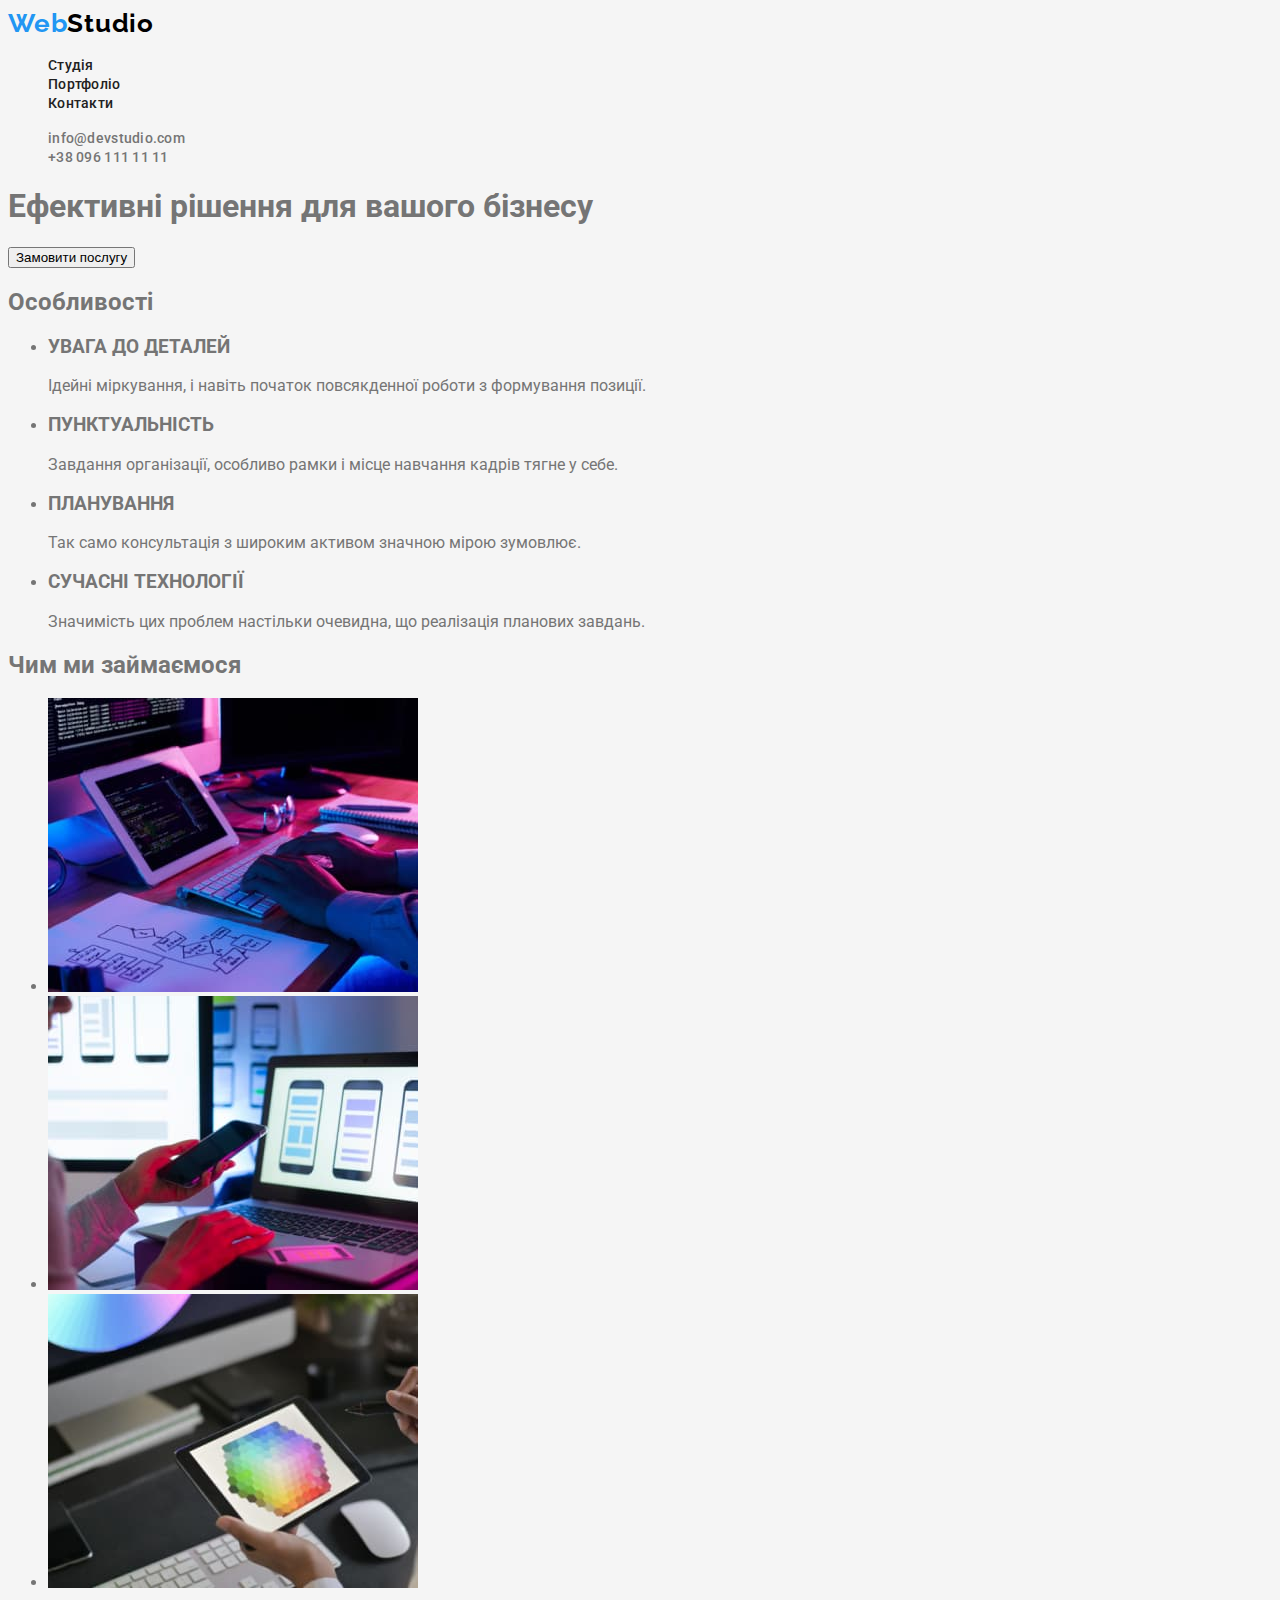
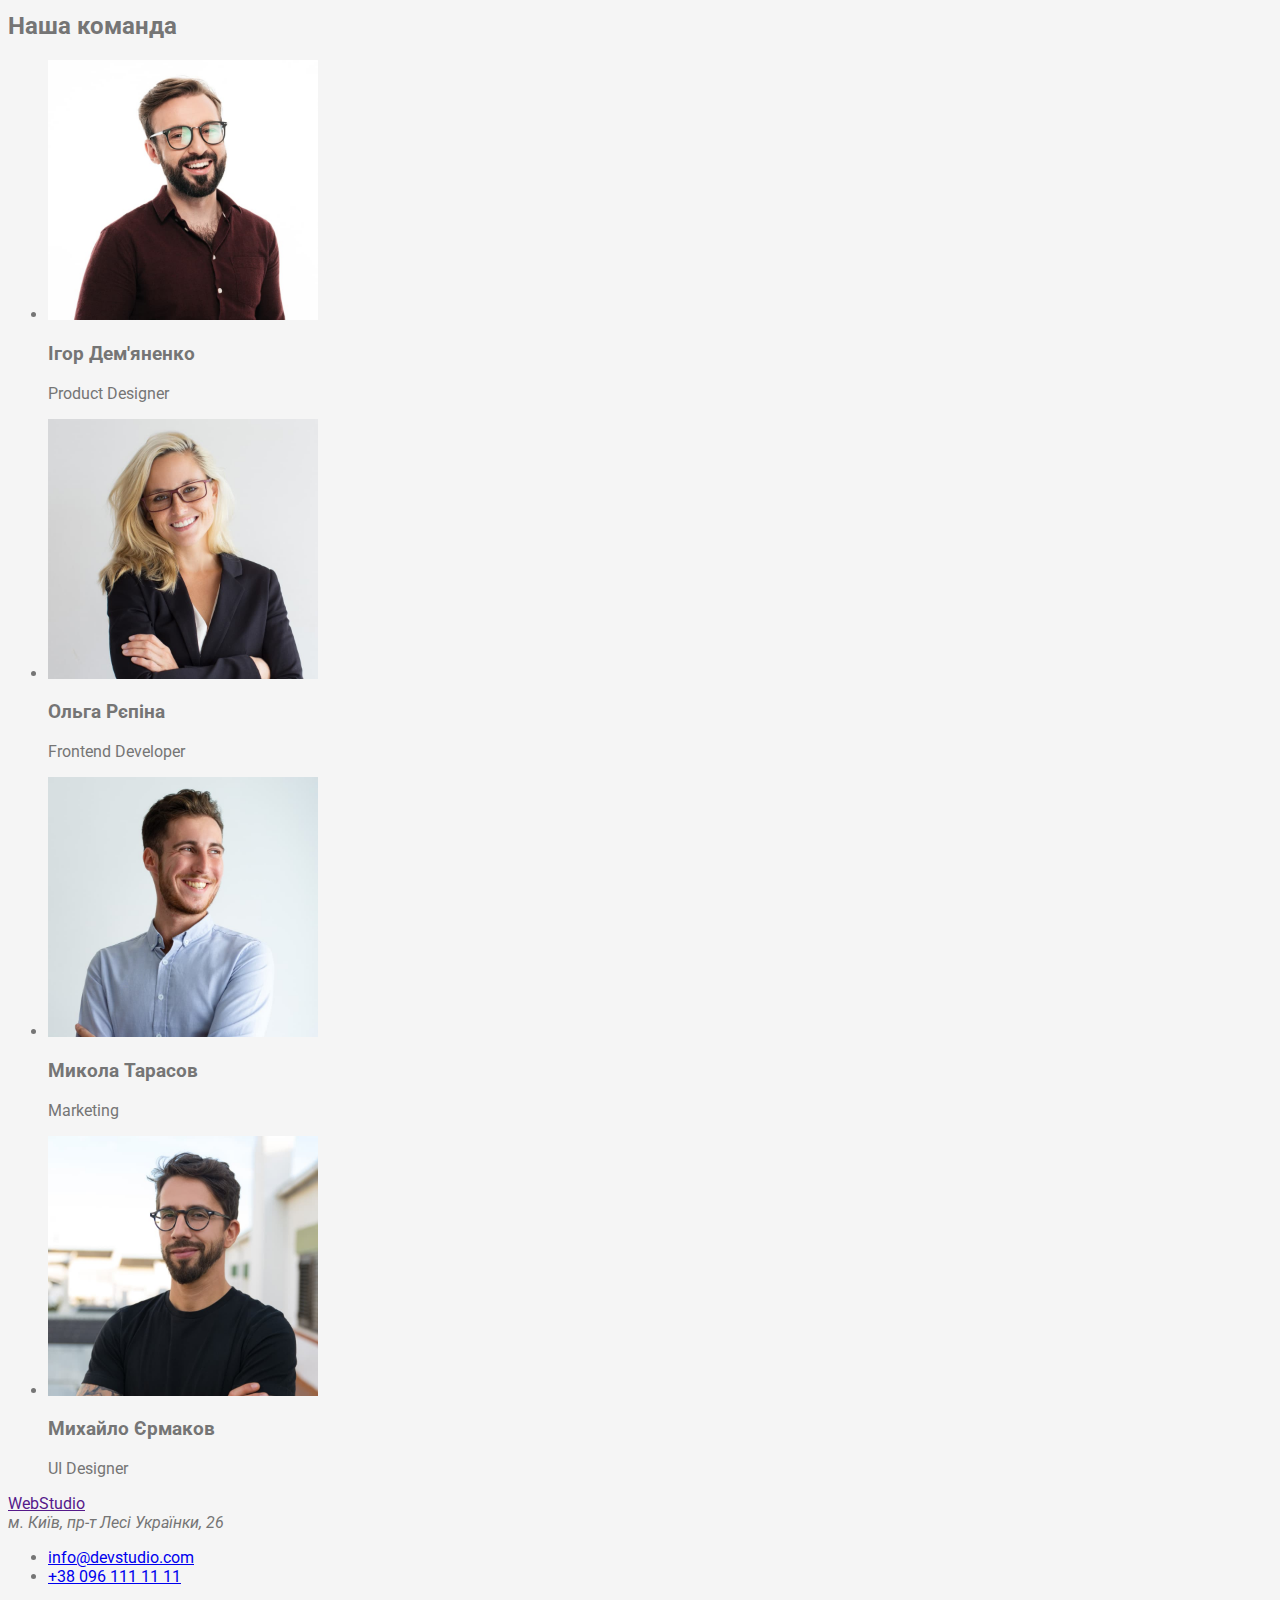
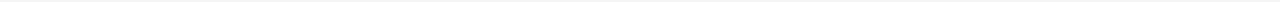
==== index.html @ a469439d "Design of the head" ====
<!DOCTYPE html>
<html lang="uk">
<head>
    <meta charset="UTF-8">
    <meta http-equiv="X-UA-Compatible" content="IE=edge">
    <meta name="viewport" content="width=device-width, initial-scale=1.0">
    <title>Document</title>
    <link rel="preconnect" href="https://fonts.googleapis.com">
    <link rel="preconnect" href="https://fonts.gstatic.com" crossorigin>
    <link href="https://fonts.googleapis.com/css2?family=Raleway:wght@700&family=Roboto:wght@400;500;700;900&display=swap" rel="stylesheet">
    <link rel="stylesheet" href="./css/styles.css">
    
</head>
<body>
    <!--Шапка сайту-->
    <header class="header">
        <nav>
            <a href="/" class="header-logo">
                <span class="header-logo-part">Web</span>Studio
            </a>
            <ul class="header-list list">
                <li class="header-item"><a href="" class="header-link link">Студія</a></li>
                <li class="header-item"><a href="" class="header-link link">Портфоліо</a></li>
                <li class="header-item"><a href="" class="header-link link">Контакти</a></li>
            </ul>
        </nav>
            <ul class="header-contacts list">
                <li>
                    <a href="mailto:info@devstudio.com" class="header-mail link">info@devstudio.com</a>
                </li>
                <li>
                    <a href="tel:+380961111111" class="header-tel link">+38 096 111 11 11</a>
                </li>
            </ul>
    </header>
    <main> 
    <!--Герой-->
        <section>
            <h1>Ефективні рішення для вашого бізнесу</h1>
            <button type="button">Замовити послугу</button>
        </section>
        <!--Особливості-->
        <section>
            <h2>Особливості</h2>
            <ul>
                <li>
                    <h3>УВАГА ДО ДЕТАЛЕЙ</h3>
                    <p>Ідейні міркування, і навіть початок повсякденної роботи з формування позиції.</p>
                </li>
                <li>
                    <h3>ПУНКТУАЛЬНІСТЬ</h3>
                    <p>Завдання організації, особливо рамки і місце навчання кадрів тягне у себе.</p>
                </li>
                <li>
                    <h3>ПЛАНУВАННЯ</h3>
                    <p>Так само консультація з широким активом значною мірою зумовлює.</p>
                </li>
                <li>
                    <h3>СУЧАСНІ ТЕХНОЛОГІЇ</h3>
                    <p>Значимість цих проблем настільки очевидна, що реалізація планових завдань.</p>
                </li>
            </ul>
        </section>
        <!--Чим займаємось-->
        <section>
            <h2>Чим ми займаємося</h2>
            <ul>
                <li><img src="./images/img1.jpg" alt="програміст працює на робочому столі" width="370"></li>
                <li><img src="./images/img2.jpg" alt="дизайнери розробляють додаток для смартфонів" width="370"></li>
                <li><img src="./images/img3.jpg" alt="графічний дизайнер вибирає кольри на планшеті " width="370"></li>
            </ul>
        </section>
        <!--Наша команда-->
        <section>
            <h2>Наша команда</h2>
            <ul>
               <li>
                <img src="./images/Ігор.jpg" alt="фото Ігора" width="270">
                <h3>Ігор Дем'яненко</h3>
                <p>Product Designer</p>
               </li>
               <li>
                <img src="./images/Ольга.jpg" alt="фото Ольги" width="270">
                <h3>Ольга Рєпіна</h3>
                <p>Frontend Developer</p>
               </li>
               <li>
                <img src="./images/Микола.jpg" alt="фото Миколи" width="270">
                <h3>Микола Тарасов</h3>
                <p>Marketing</p>
               </li>
               <li>
                <img src="./images/Михайло.jpg" alt="фото Михайла" width="270">
                <h3>Михайло Єрмаков</h3>
                <p>UI Designer</p>
               </li>
            </ul>
        </section>
    </main>
    <!--Футер-->
    <footer>
       <a href="">WebStudio</a>
       <address>м. Київ, пр-т Лесі Українки, 26</address>
       <ul>
        <li><a href="mailto:info@devstudio.com">info@devstudio.com</a></li>
        <li><a href="tel:+380961111111">+38 096 111 11 11</a></li>
       </ul> 
    </footer>
</body>
</html>
---- css/styles.css ----
/* Колір основного тексту #757575 */

/* Другорядний колір тексту #212121 */ 

/* Білий колір #FFFFFF */

/* Чорний колір #000000 */

/* Акцент колір #2196F3 */

/* ФОН */

/* Колір із прозорістю rgba(255, 255, 255, 0.6); */

/* Другорядний колір фону #F5F4FA */

/* Основний колір фону #F5F5F5 */

/* Колір хедеру та футеру #2F303A */

body {
    background-color: #F5F5F5;
    color: #757575;
    font-family: 'Roboto', sans-serif;
}

.list {
list-style: none;
}

.link {
text-decoration: none;
}

/* Шапка сайту */

.header-logo {
font-family: 'Raleway';
font-weight: 700;
font-size: 26px;
line-height: 1.19;
letter-spacing: 0.03em;
color: #000000;
text-decoration: none;
}

.header-logo-part {
    color: #2196F3
}

.header-link,
.header-mail,
.header-tel {
font-weight: 500;
font-size: 14px;
line-height: 1.14;
letter-spacing: 0.02em;
color: #212121;
}

.header-mail,
.header-tel {
color: #757575;

}
.header-list,
.header-contacts {
    
}
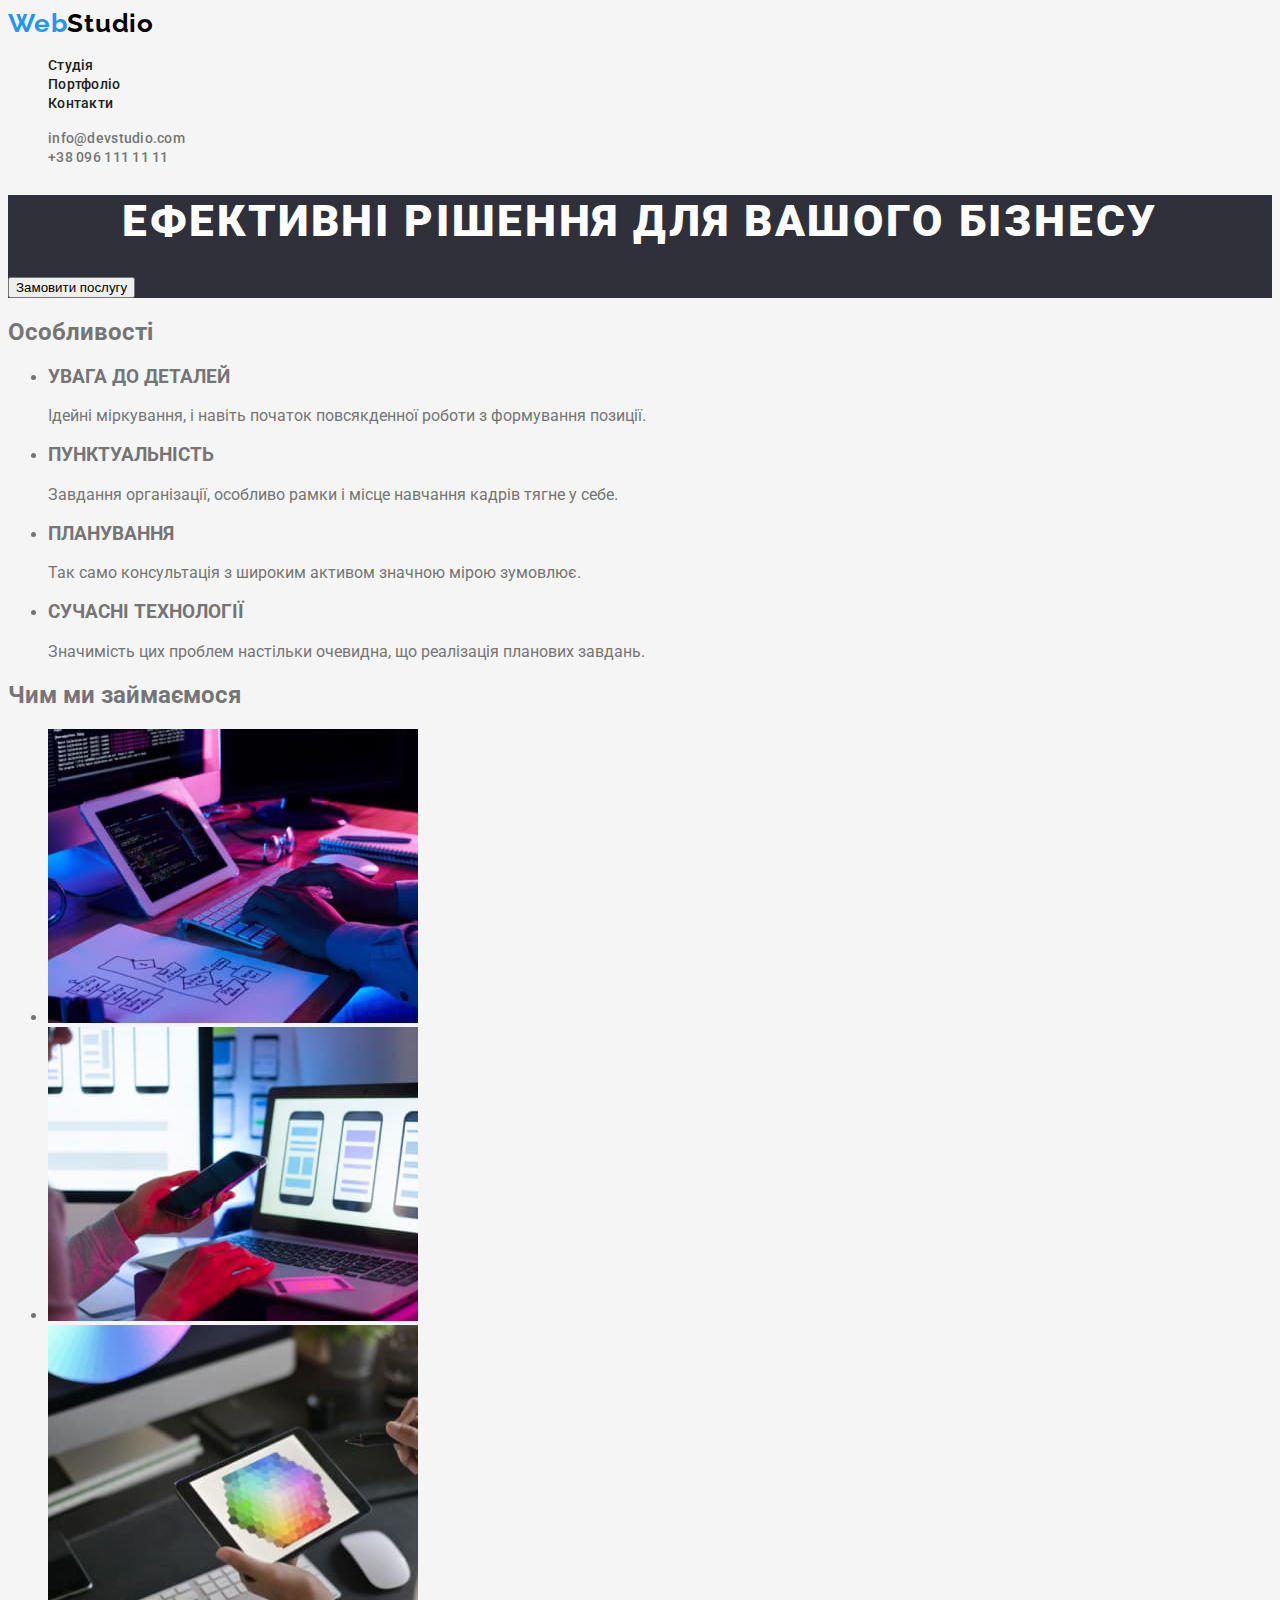
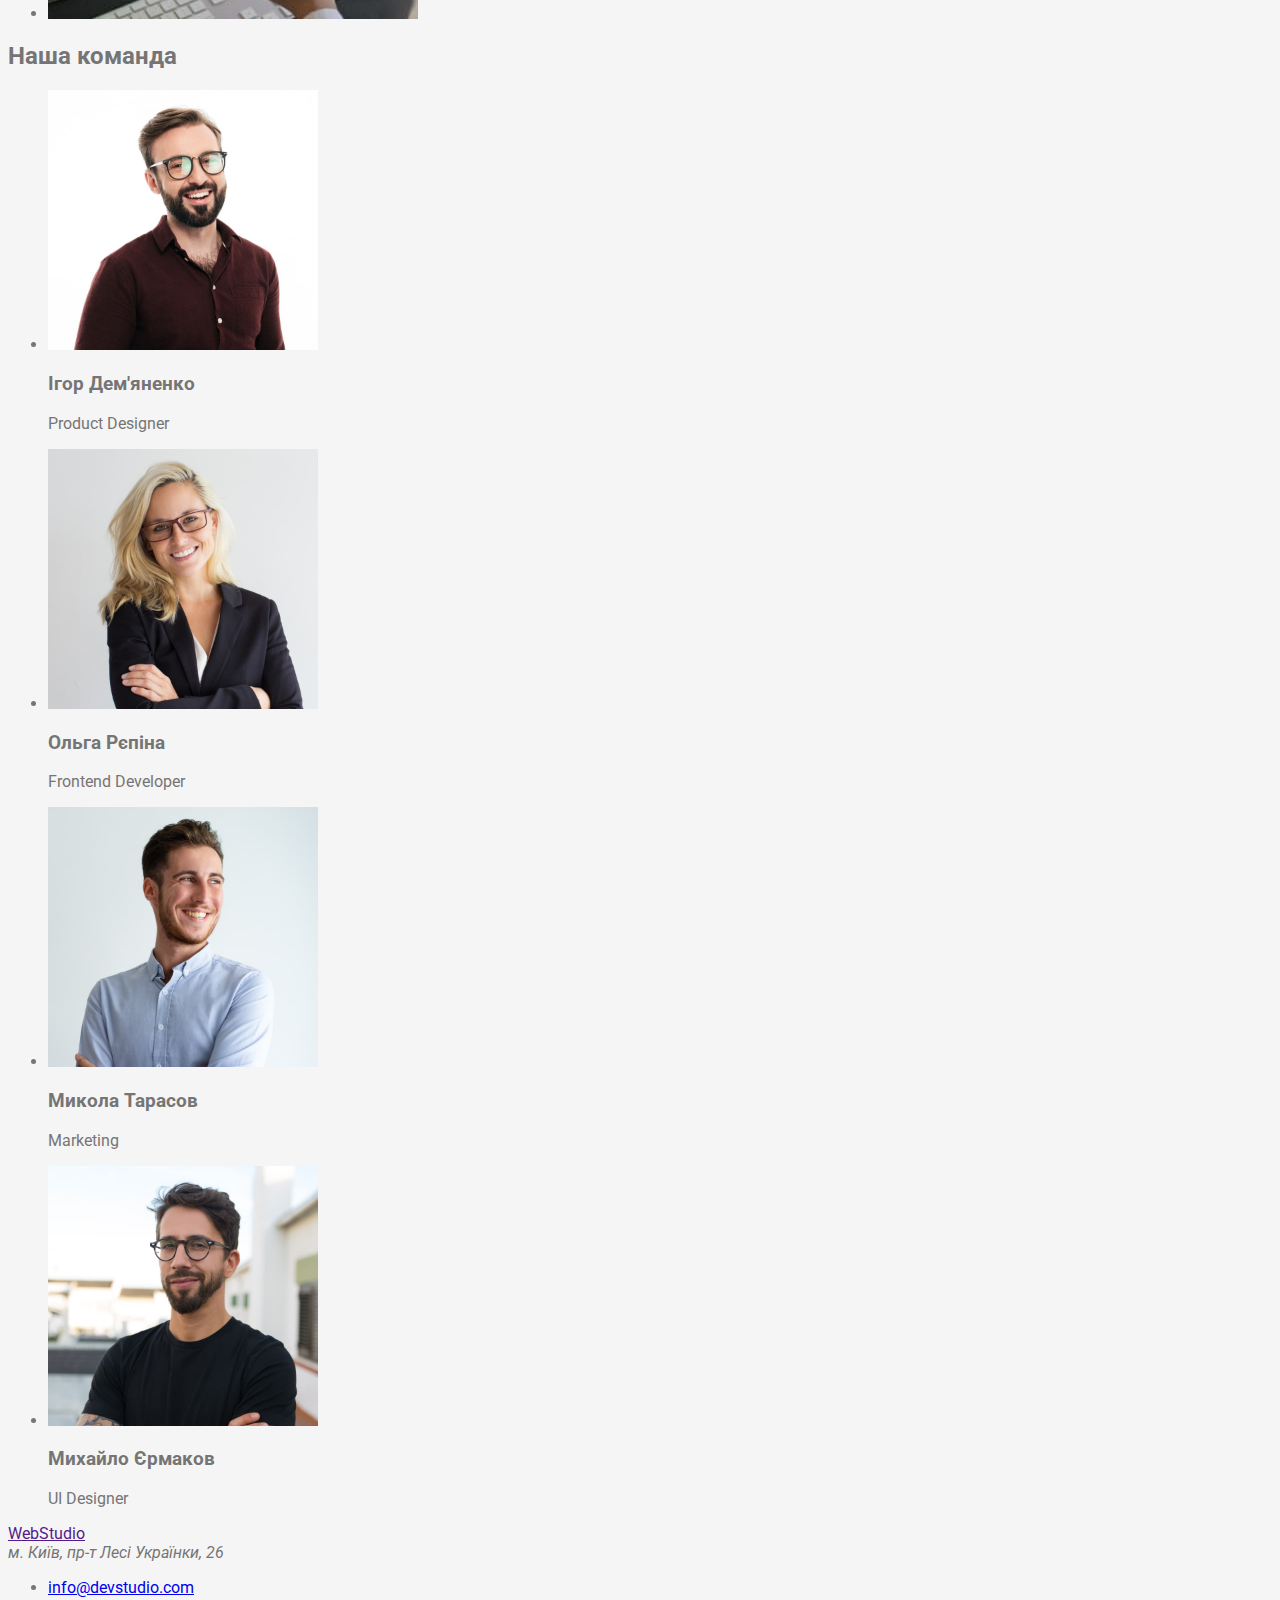
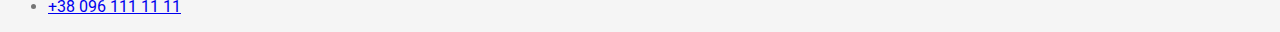
==== commit ad74a126: "Update" ====
--- a/index.html
+++ b/index.html
@@ -35,14 +35,14 @@
     </header>
     <main> 
     <!--Герой-->
-        <section>
-            <h1>Ефективні рішення для вашого бізнесу</h1>
-            <button type="button">Замовити послугу</button>
+        <section class="hero">
+            <h1 class="hero-title">Ефективні рішення для вашого бізнесу</h1>
+            <button type="button" class="button">Замовити послугу</button>
         </section>
         <!--Особливості-->
-        <section>
-            <h2>Особливості</h2>
-            <ul>
+        <section class="section">
+            <h2 class="section-title">Особливості</h2>
+            <ul class="section-list">
                 <li>
                     <h3>УВАГА ДО ДЕТАЛЕЙ</h3>
                     <p>Ідейні міркування, і навіть початок повсякденної роботи з формування позиції.</p>
--- a/css/styles.css
+++ b/css/styles.css
@@ -61,9 +61,34 @@
 .header-mail,
 .header-tel {
 color: #757575;
+}
 
+.header-list .link:hover,
+.header-list .link:focus {
+    color: #2196F3;
 }
-.header-list,
-.header-contacts {
-    
+
+.header-list .link:active {
+    color: #2196F3;
+}
+
+.header-contacts .link:hover,
+.header-contacts .link:focus {
+    color: #2196F3;
+}
+
+/* Hero */
+
+.hero {
+    background-color: #2F303A;
+}
+.hero-title {
+font-weight: 900;
+font-size: 44px;
+line-height: 1,36;
+text-align: center;
+letter-spacing: 0.06em;
+text-transform: uppercase;
+
+color: #FFFFFF;
 }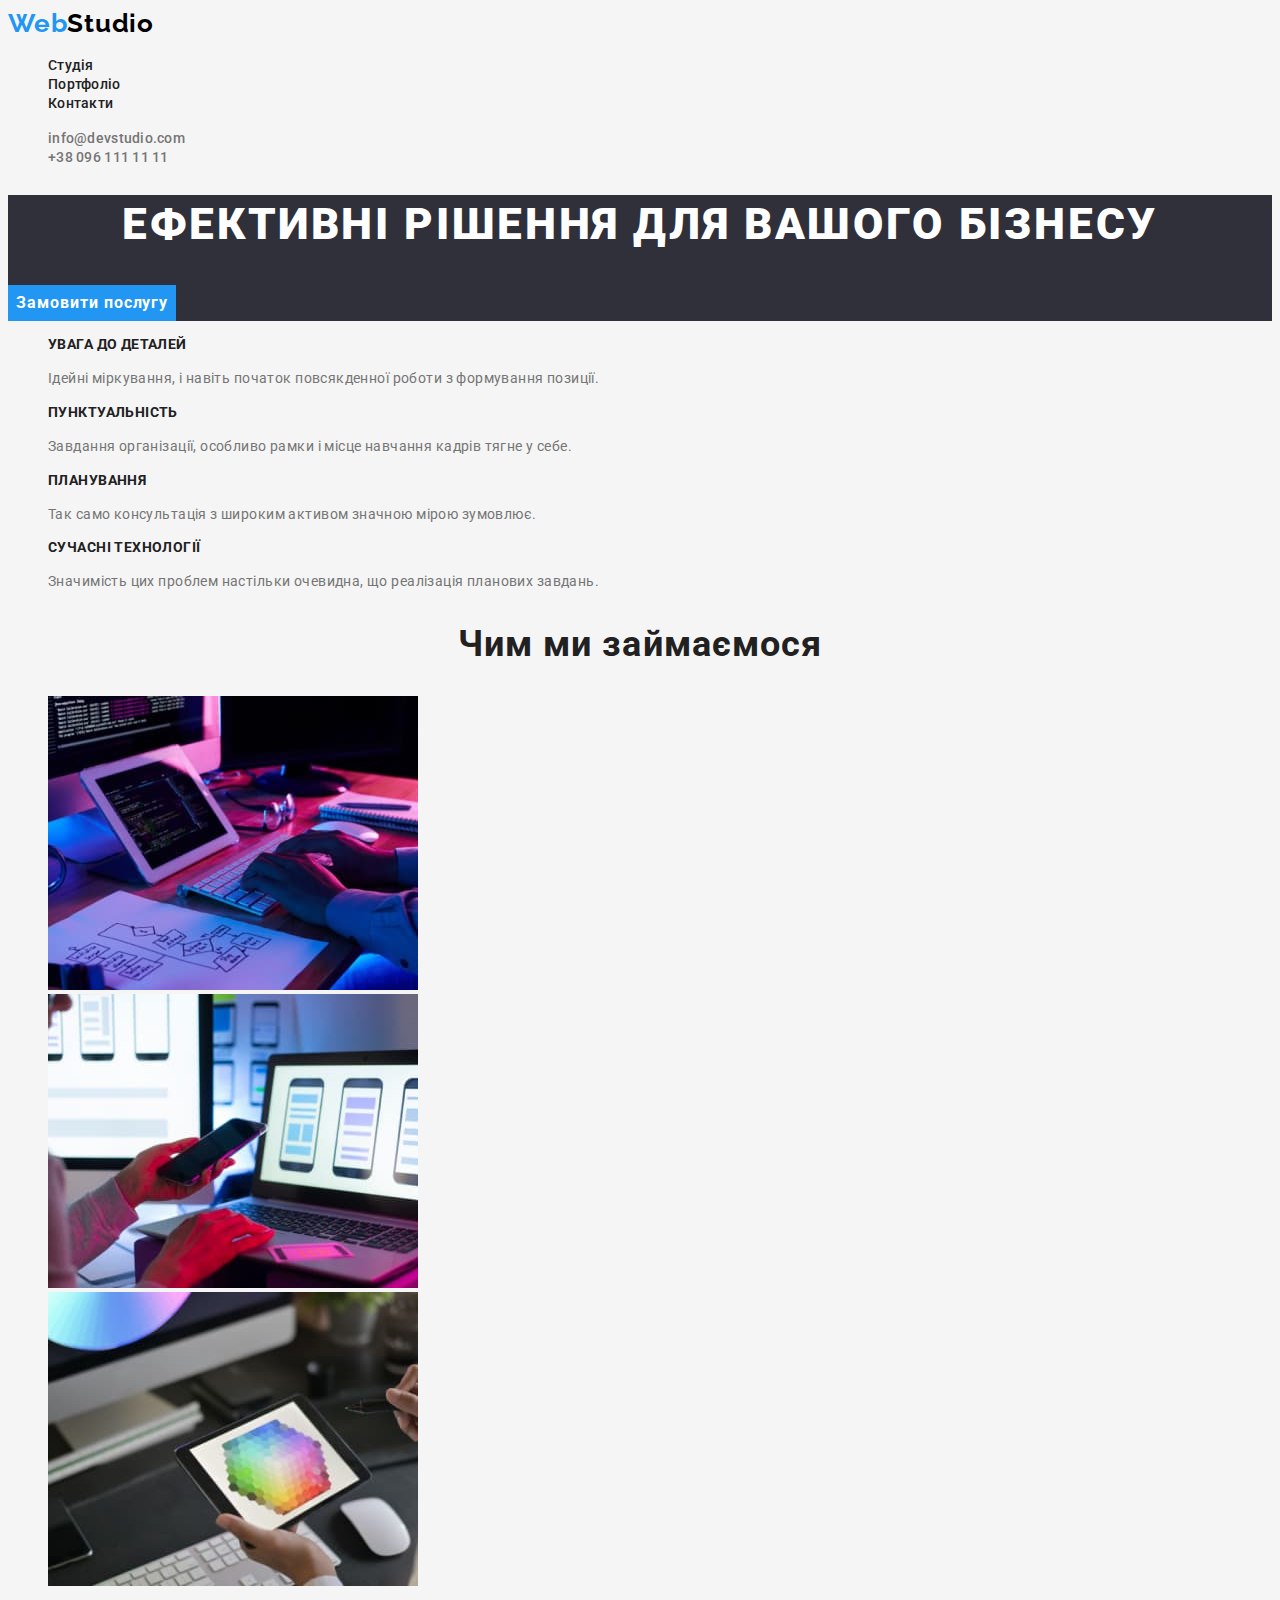
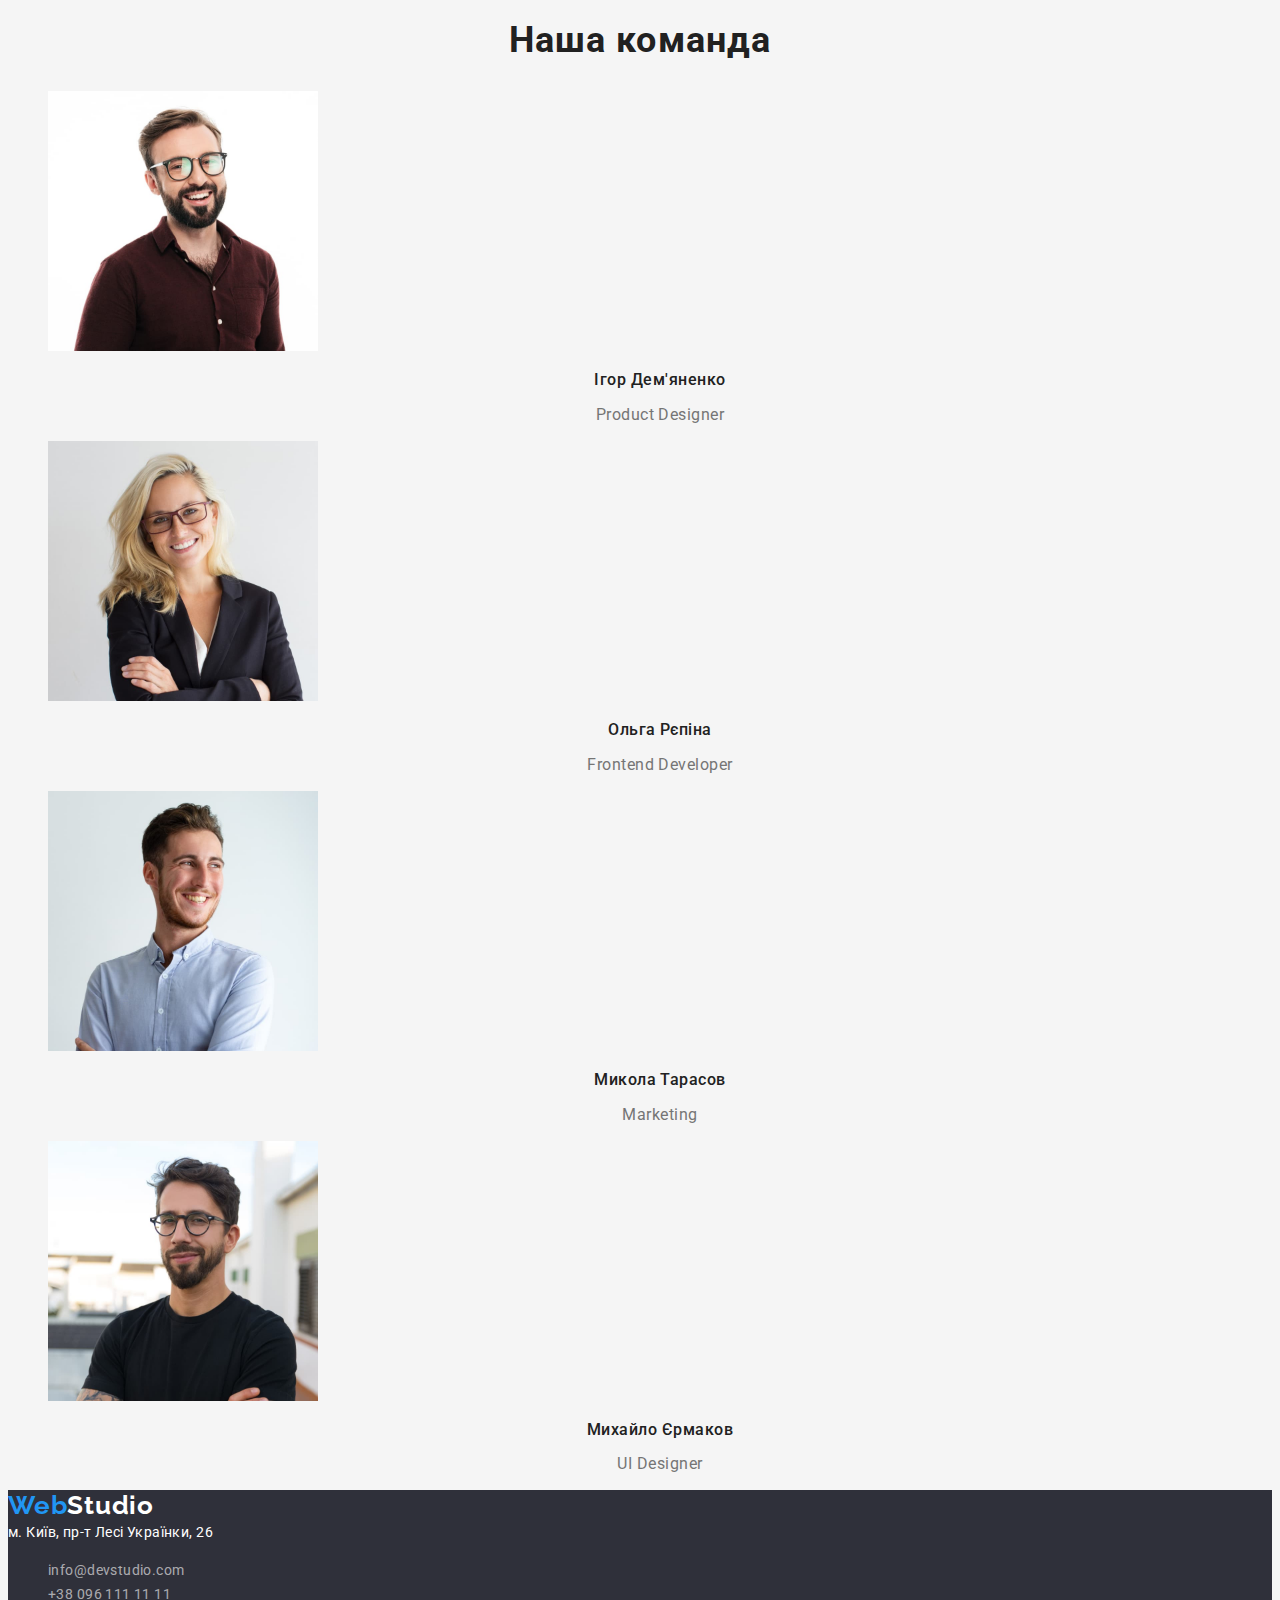
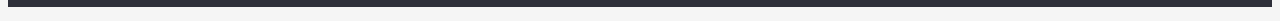
==== commit d471ad96: "Css for index" ====
--- a/index.html
+++ b/index.html
@@ -25,10 +25,10 @@
             </ul>
         </nav>
             <ul class="header-contacts list">
-                <li>
+                <li class="header-item">
                     <a href="mailto:info@devstudio.com" class="header-mail link">info@devstudio.com</a>
                 </li>
-                <li>
+                <li class="header-item">
                     <a href="tel:+380961111111" class="header-tel link">+38 096 111 11 11</a>
                 </li>
             </ul>
@@ -37,73 +37,73 @@
     <!--Герой-->
         <section class="hero">
             <h1 class="hero-title">Ефективні рішення для вашого бізнесу</h1>
-            <button type="button" class="button">Замовити послугу</button>
+            <button type="button" class="hero-button">Замовити послугу</button>
         </section>
         <!--Особливості-->
         <section class="section">
-            <h2 class="section-title">Особливості</h2>
-            <ul class="section-list">
-                <li>
-                    <h3>УВАГА ДО ДЕТАЛЕЙ</h3>
-                    <p>Ідейні міркування, і навіть початок повсякденної роботи з формування позиції.</p>
+            <h2 class="section-title visually-hidden">Особливості</h2>
+            <ul class="section-list list">
+                <li class="section-item">
+                    <h3 class="section-subtitle">УВАГА ДО ДЕТАЛЕЙ</h3>
+                    <p class="section-text">Ідейні міркування, і навіть початок повсякденної роботи з формування позиції.</p>
                 </li>
-                <li>
-                    <h3>ПУНКТУАЛЬНІСТЬ</h3>
-                    <p>Завдання організації, особливо рамки і місце навчання кадрів тягне у себе.</p>
+                <li class="section-item">
+                    <h3 class="section-subtitle">ПУНКТУАЛЬНІСТЬ</h3>
+                    <p class="section-text">Завдання організації, особливо рамки і місце навчання кадрів тягне у себе.</p>
                 </li>
-                <li>
-                    <h3>ПЛАНУВАННЯ</h3>
-                    <p>Так само консультація з широким активом значною мірою зумовлює.</p>
+                <li class="section-item">
+                    <h3 class="section-subtitle">ПЛАНУВАННЯ</h3>
+                    <p class="section-text">Так само консультація з широким активом значною мірою зумовлює.</p>
                 </li>
-                <li>
-                    <h3>СУЧАСНІ ТЕХНОЛОГІЇ</h3>
-                    <p>Значимість цих проблем настільки очевидна, що реалізація планових завдань.</p>
+                <li class="section-item">
+                    <h3 class="section-subtitle">СУЧАСНІ ТЕХНОЛОГІЇ</h3>
+                    <p class="section-text">Значимість цих проблем настільки очевидна, що реалізація планових завдань.</p>
                 </li>
             </ul>
         </section>
         <!--Чим займаємось-->
-        <section>
-            <h2>Чим ми займаємося</h2>
-            <ul>
-                <li><img src="./images/img1.jpg" alt="програміст працює на робочому столі" width="370"></li>
-                <li><img src="./images/img2.jpg" alt="дизайнери розробляють додаток для смартфонів" width="370"></li>
-                <li><img src="./images/img3.jpg" alt="графічний дизайнер вибирає кольри на планшеті " width="370"></li>
+        <section class="section">
+            <h2 class="section-title">Чим ми займаємося</h2>
+            <ul class="section-list list">
+                <li class="section-item"><img src="./images/img1.jpg" alt="програміст працює на робочому столі" width="370"></li>
+                <li class="section-item"><img src="./images/img2.jpg" alt="дизайнери розробляють додаток для смартфонів" width="370"></li>
+                <li class="section-item"><img src="./images/img3.jpg" alt="графічний дизайнер вибирає кольри на планшеті " width="370"></li>
             </ul>
         </section>
         <!--Наша команда-->
-        <section>
-            <h2>Наша команда</h2>
-            <ul>
-               <li>
+        <section class="section">
+            <h2 class="section-title">Наша команда</h2>
+            <ul class="section-list list">
+               <li class="section-item">
                 <img src="./images/Ігор.jpg" alt="фото Ігора" width="270">
-                <h3>Ігор Дем'яненко</h3>
-                <p>Product Designer</p>
+                <h3 class="section-subtitle-team">Ігор Дем'яненко</h3>
+                <p class="section-text-activity">Product Designer</p>
                </li>
-               <li>
+               <li class="section-item">
                 <img src="./images/Ольга.jpg" alt="фото Ольги" width="270">
-                <h3>Ольга Рєпіна</h3>
-                <p>Frontend Developer</p>
+                <h3 class="section-subtitle-team">Ольга Рєпіна</h3>
+                <p class="section-text-activity">Frontend Developer</p>
                </li>
-               <li>
+               <li class="section-item">
                 <img src="./images/Микола.jpg" alt="фото Миколи" width="270">
-                <h3>Микола Тарасов</h3>
-                <p>Marketing</p>
+                <h3 class="section-subtitle-team">Микола Тарасов</h3>
+                <p class="section-text-activity">Marketing</p>
                </li>
-               <li>
+               <li class="section-item">
                 <img src="./images/Михайло.jpg" alt="фото Михайла" width="270">
-                <h3>Михайло Єрмаков</h3>
-                <p>UI Designer</p>
+                <h3 class="section-subtitle-team">Михайло Єрмаков</h3>
+                <p class="section-text-activity">UI Designer</p>
                </li>
             </ul>
         </section>
     </main>
     <!--Футер-->
-    <footer>
-       <a href="">WebStudio</a>
-       <address>м. Київ, пр-т Лесі Українки, 26</address>
-       <ul>
-        <li><a href="mailto:info@devstudio.com">info@devstudio.com</a></li>
-        <li><a href="tel:+380961111111">+38 096 111 11 11</a></li>
+    <footer class="footer">
+       <a href="/" class="footer-logo"><span class="footer-logo-part">Web</span>Studio</a>
+       <address class="footer-address">м. Київ, пр-т Лесі Українки, 26</address>
+       <ul class="footer-list list">
+        <li class="footer-item"><a href="mailto:info@devstudio.com" class="footer-mail link">info@devstudio.com</a></li>
+        <li class="footer-item"><a href="tel:+380961111111" class="footer-tel link">+38 096 111 11 11</a></li>
        </ul> 
     </footer>
 </body>
--- a/css/styles.css
+++ b/css/styles.css
@@ -18,9 +18,23 @@
 
 /* Колір хедеру та футеру #2F303A */
 
+:root {
+    --primary-text-color: #757575;
+    --secondary-text-color: #212121;
+    --accent-color: #2196F3;
+    --background-color: #F5F5F5;
+    --black-color: #000000;
+    --white-color: #FFFFFF;
+    --header-footer-color: #2F303A; 
+    --transparent-color: rgba(255, 255, 255, 0.6);
+    --main-line-heigh:
+    
+    
+}
+
 body {
-    background-color: #F5F5F5;
-    color: #757575;
+    background-color: var(--background-color);
+    color: var(--primary-text-color);
     font-family: 'Roboto', sans-serif;
 }
 
@@ -32,20 +46,35 @@
 text-decoration: none;
 }
 
+.visually-hidden {
+    position: absolute;
+    white-space: nowrap;
+    width: 1px;
+    height: 1px;
+    overflow: hidden;
+    border: 0;
+    padding: 0;
+    clip: rect(0 0 0 0);
+    clip-path: inset(50%);
+    margin: -1px;
+}
+
 /* Шапка сайту */
 
-.header-logo {
+.header-logo,
+.footer-logo {
 font-family: 'Raleway';
 font-weight: 700;
 font-size: 26px;
 line-height: 1.19;
 letter-spacing: 0.03em;
-color: #000000;
+color: var(--black-color);
 text-decoration: none;
 }
 
-.header-logo-part {
-    color: #2196F3
+.header-logo-part,
+.footer-logo-part {
+    color: var(--accent-color)
 }
 
 .header-link,
@@ -55,40 +84,130 @@
 font-size: 14px;
 line-height: 1.14;
 letter-spacing: 0.02em;
-color: #212121;
+color: var(--secondary-text-color);
 }
 
 .header-mail,
 .header-tel {
-color: #757575;
+color: var(--primary-text-color);
 }
 
 .header-list .link:hover,
 .header-list .link:focus {
-    color: #2196F3;
+    color: var(--accent-color);
 }
 
 .header-list .link:active {
-    color: #2196F3;
+    color: var(--accent-color);
 }
 
 .header-contacts .link:hover,
 .header-contacts .link:focus {
-    color: #2196F3;
+    color: var(--accent-color);
 }
 
 /* Hero */
 
 .hero {
-    background-color: #2F303A;
-}
+    background-color: var(--header-footer-color);
+}
+
 .hero-title {
 font-weight: 900;
 font-size: 44px;
-line-height: 1,36;
+line-height: 1.36;
 text-align: center;
 letter-spacing: 0.06em;
 text-transform: uppercase;
-
-color: #FFFFFF;
+color: var(--white-color);
+}
+
+/* Button */
+
+.hero-button {
+font-family: inherit;
+font-weight: 700;
+font-size: 16px;
+line-height: 1.88;
+display: flex;
+align-items: center;
+text-align: center;
+letter-spacing: 0.06em;
+border-color: transparent;
+background-color: var(--accent-color);
+color: var(--white-color);
+}
+
+/* Sections */
+
+.section-title {
+font-weight: 700;
+font-size: 36px;
+line-height: 1.16;
+text-align: center;
+letter-spacing: 0.03em;
+color: var(--secondary-text-color);
+}
+
+.section-subtitle {
+font-weight: 700;
+font-size: 14px;
+line-height: 1.14;
+letter-spacing: 0.03em;
+text-transform: uppercase;
+color: var(--secondary-text-color);
+}
+
+.section-subtitle-team {
+    font-weight: 500;
+    font-size: 16px;
+    line-height: 1.18;
+    text-align: center;
+    letter-spacing: 0.03em;
+    color: var(--secondary-text-color)
+}
+
+.section-text {
+font-weight: 400;
+font-size: 14px;
+line-height: 1.71;
+letter-spacing: 0.03em;
+}
+
+.section-text-activity {
+font-weight: 400;
+font-size: 16px;
+line-height: 1.18;
+text-align: center;
+letter-spacing: 0.03em;
+}
+
+/* Футер */
+
+.footer {
+background-color: var(--header-footer-color);
+}
+
+.footer-logo {
+    color: var(--white-color);
+}
+
+.footer-address,
+.footer-list {
+font-style: normal;
+font-weight: 400;
+font-size: 14px;
+line-height: 1.71;
+letter-spacing: 0.03em;
+color: var(--white-color);
+}
+
+.footer-mail,
+.footer-tel {
+color: var(--transparent-color);
+}
+
+.footer-item .link:hover,
+.footer-item .link:focus {
+    color: var(--accent-color);
 }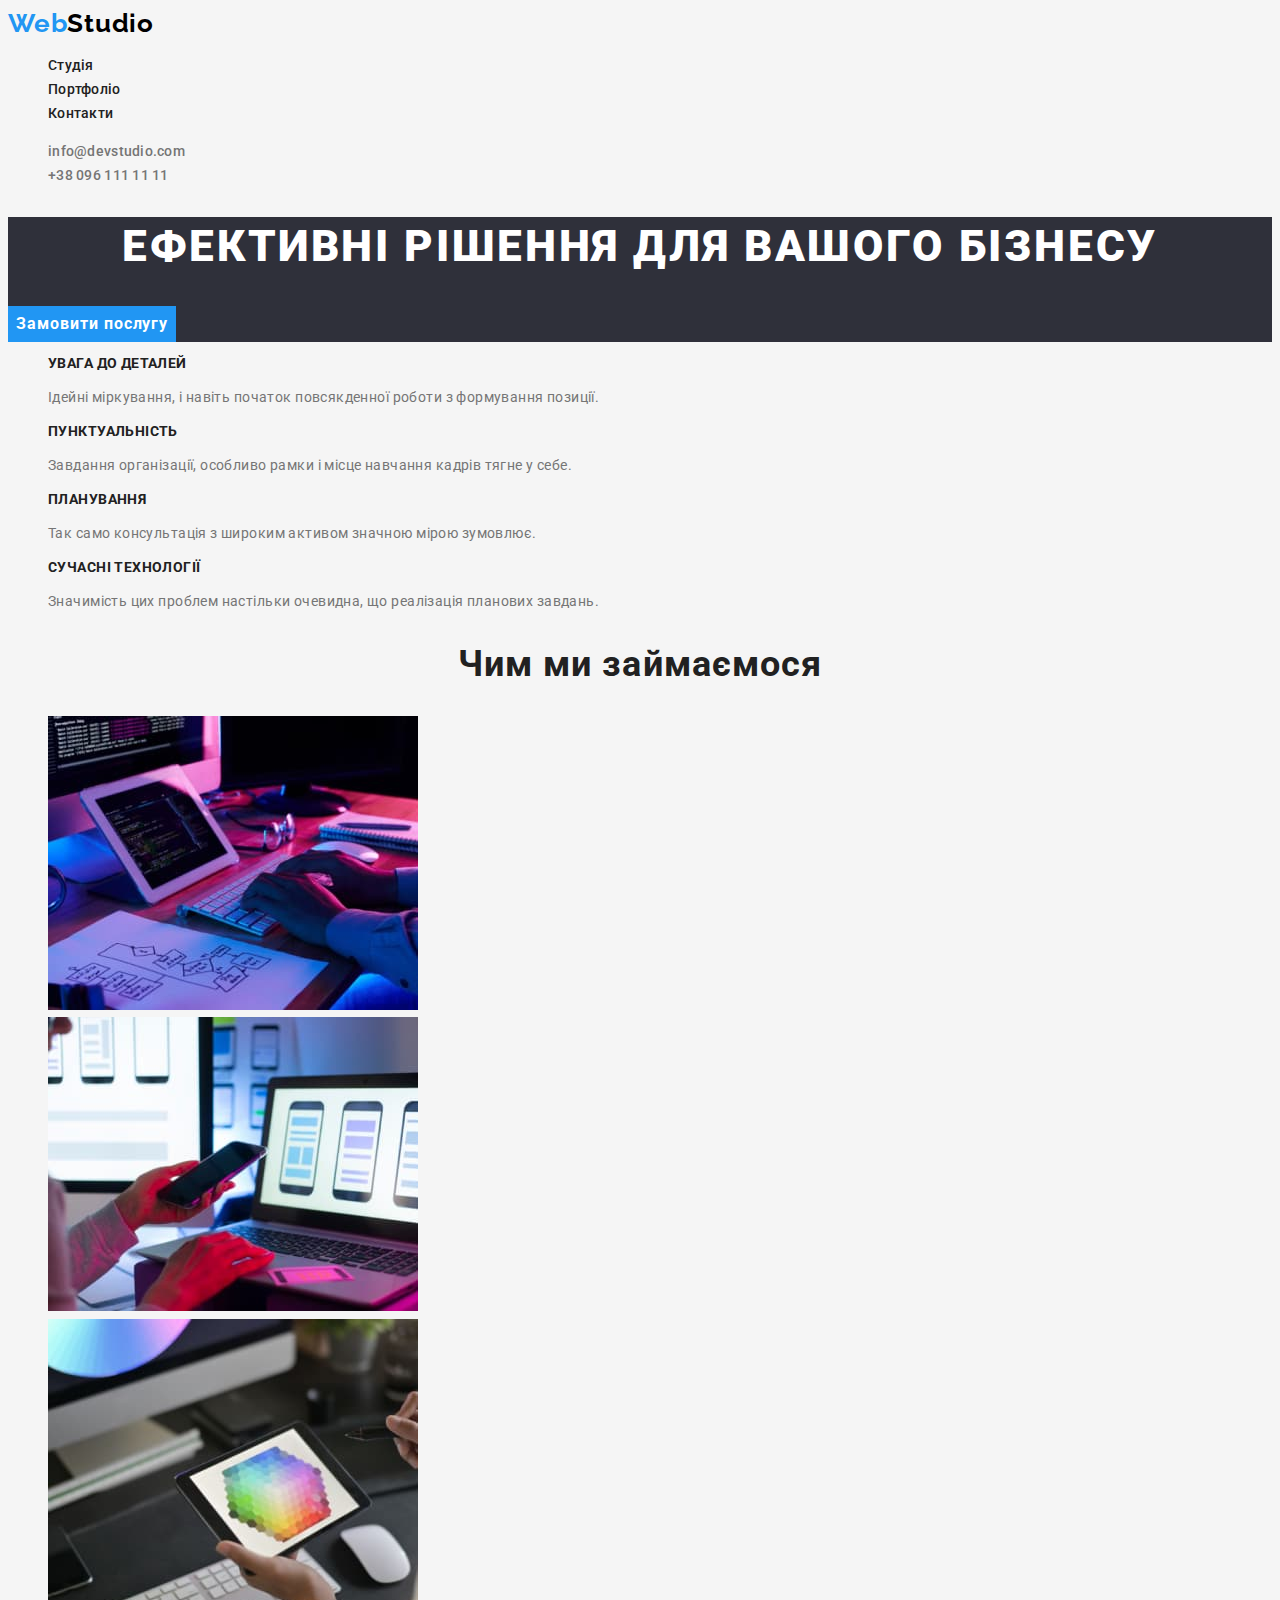
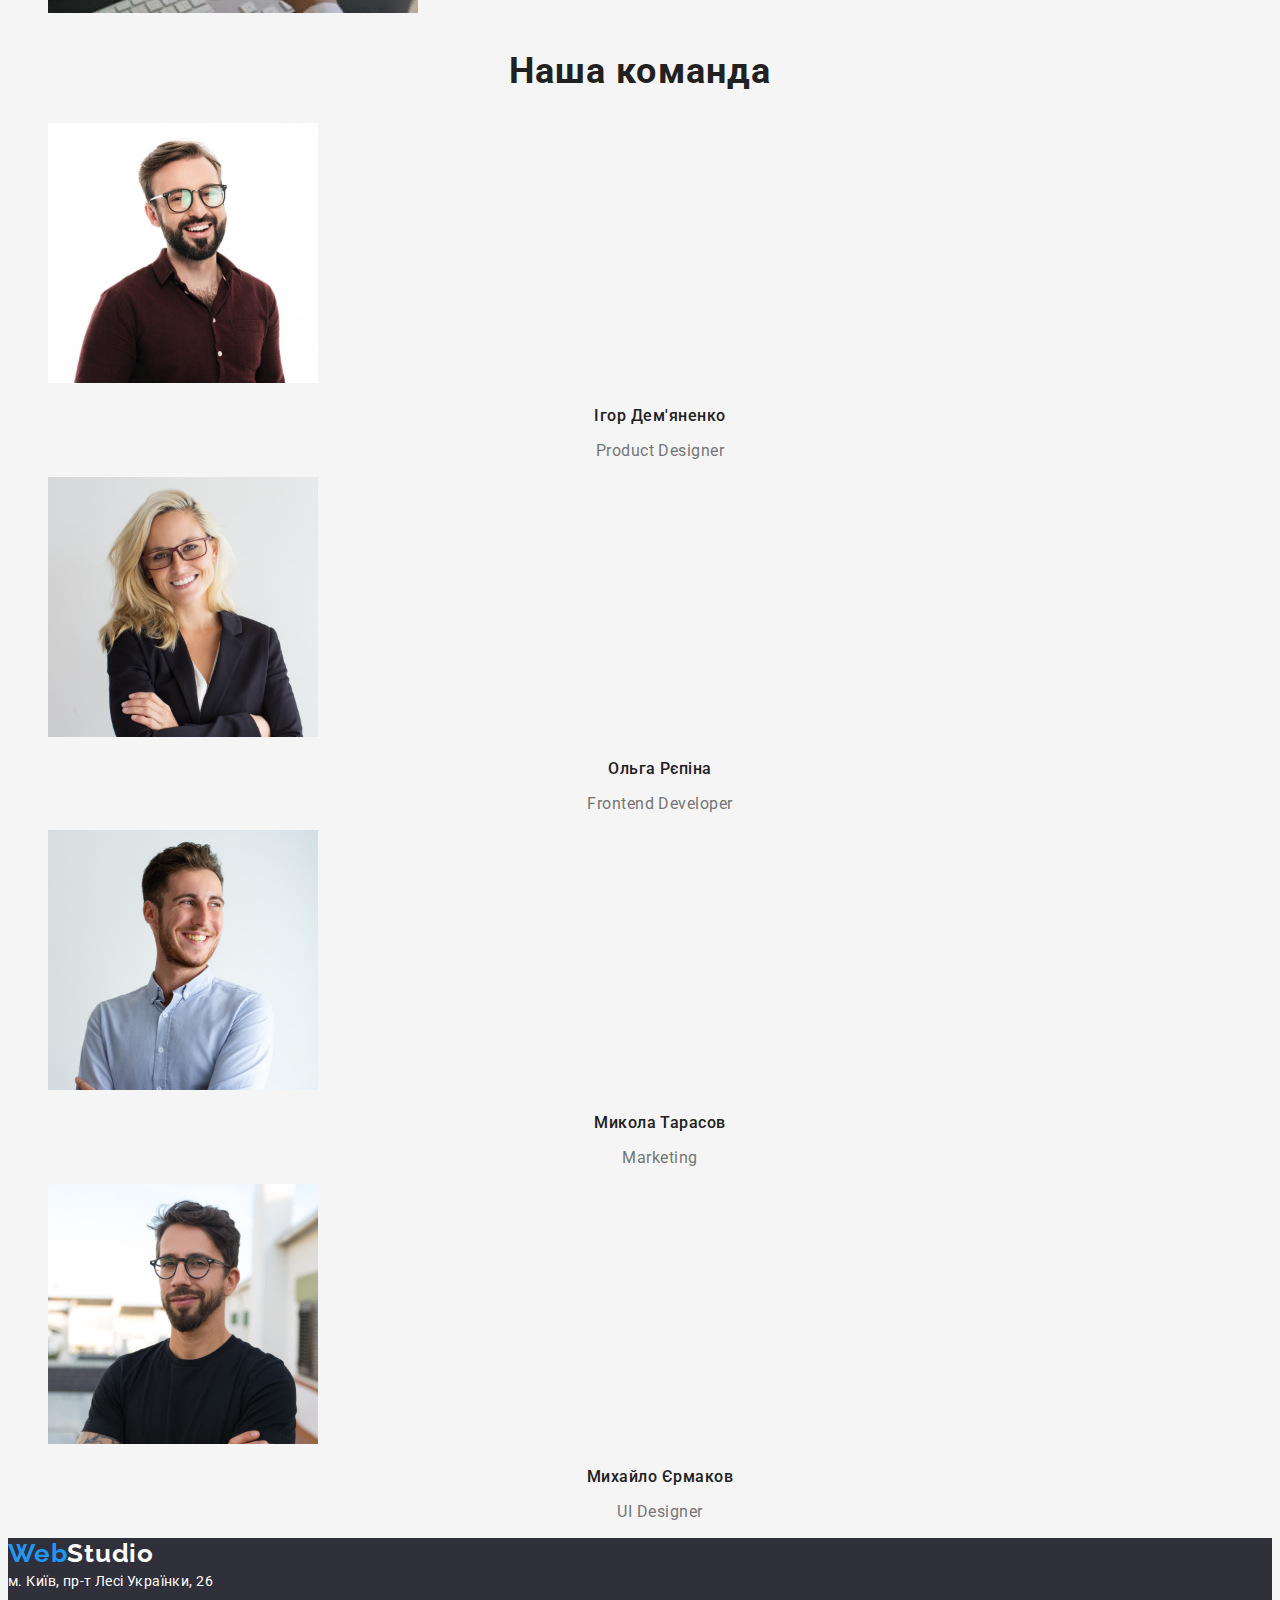
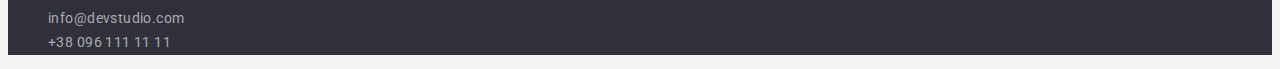
==== commit 76b1756a: "Update styles.css" ====
--- a/index.html
+++ b/index.html
@@ -45,19 +45,19 @@
             <ul class="section-list list">
                 <li class="section-item">
                     <h3 class="section-subtitle">УВАГА ДО ДЕТАЛЕЙ</h3>
-                    <p class="section-text">Ідейні міркування, і навіть початок повсякденної роботи з формування позиції.</p>
+                    <p>Ідейні міркування, і навіть початок повсякденної роботи з формування позиції.</p>
                 </li>
                 <li class="section-item">
                     <h3 class="section-subtitle">ПУНКТУАЛЬНІСТЬ</h3>
-                    <p class="section-text">Завдання організації, особливо рамки і місце навчання кадрів тягне у себе.</p>
+                    <p>Завдання організації, особливо рамки і місце навчання кадрів тягне у себе.</p>
                 </li>
                 <li class="section-item">
                     <h3 class="section-subtitle">ПЛАНУВАННЯ</h3>
-                    <p class="section-text">Так само консультація з широким активом значною мірою зумовлює.</p>
+                    <p>Так само консультація з широким активом значною мірою зумовлює.</p>
                 </li>
                 <li class="section-item">
                     <h3 class="section-subtitle">СУЧАСНІ ТЕХНОЛОГІЇ</h3>
-                    <p class="section-text">Значимість цих проблем настільки очевидна, що реалізація планових завдань.</p>
+                    <p>Значимість цих проблем настільки очевидна, що реалізація планових завдань.</p>
                 </li>
             </ul>
         </section>
--- a/css/styles.css
+++ b/css/styles.css
@@ -36,6 +36,11 @@
     background-color: var(--background-color);
     color: var(--primary-text-color);
     font-family: 'Roboto', sans-serif;
+
+    font-weight: 400;
+    font-size: 14px;
+    line-height: 1.71;
+    letter-spacing: 0.03em
 }
 
 .list {
@@ -167,13 +172,6 @@
     color: var(--secondary-text-color)
 }
 
-.section-text {
-font-weight: 400;
-font-size: 14px;
-line-height: 1.71;
-letter-spacing: 0.03em;
-}
-
 .section-text-activity {
 font-weight: 400;
 font-size: 16px;
@@ -195,10 +193,6 @@
 .footer-address,
 .footer-list {
 font-style: normal;
-font-weight: 400;
-font-size: 14px;
-line-height: 1.71;
-letter-spacing: 0.03em;
 color: var(--white-color);
 }
 
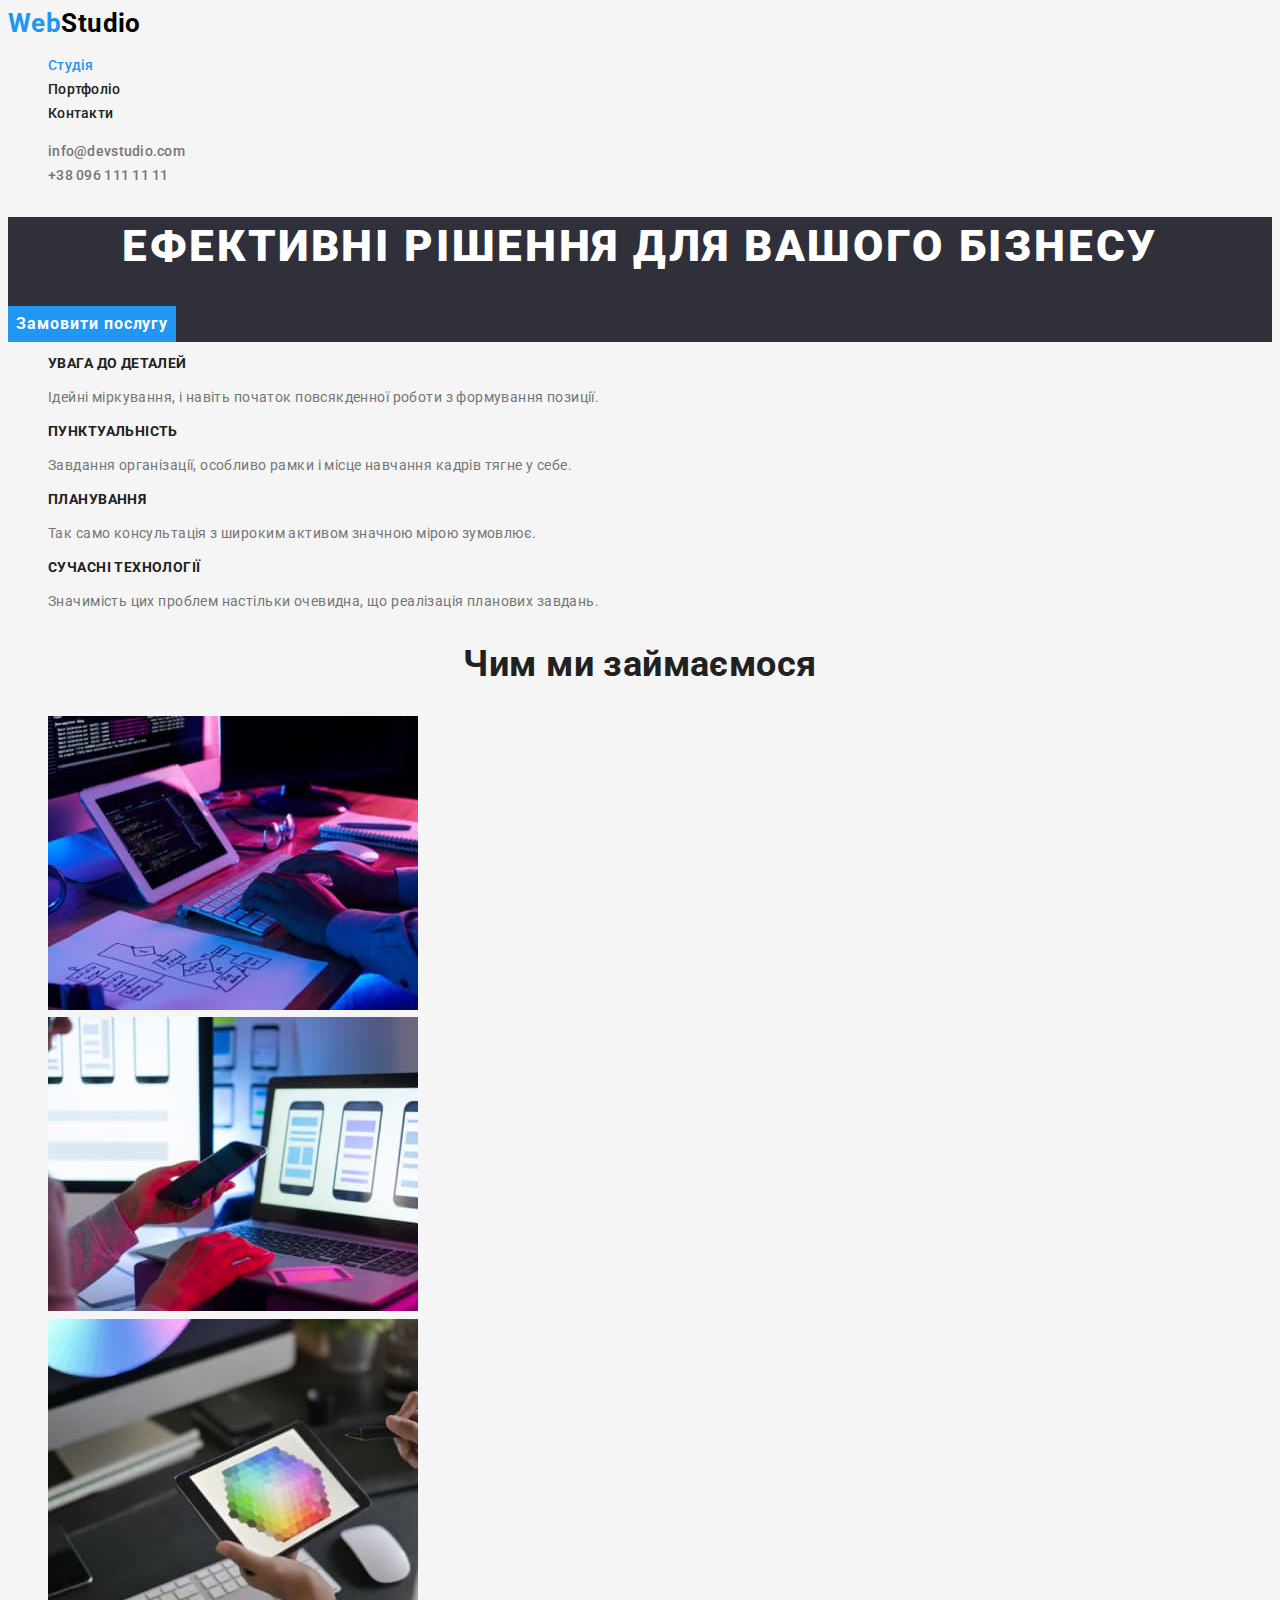
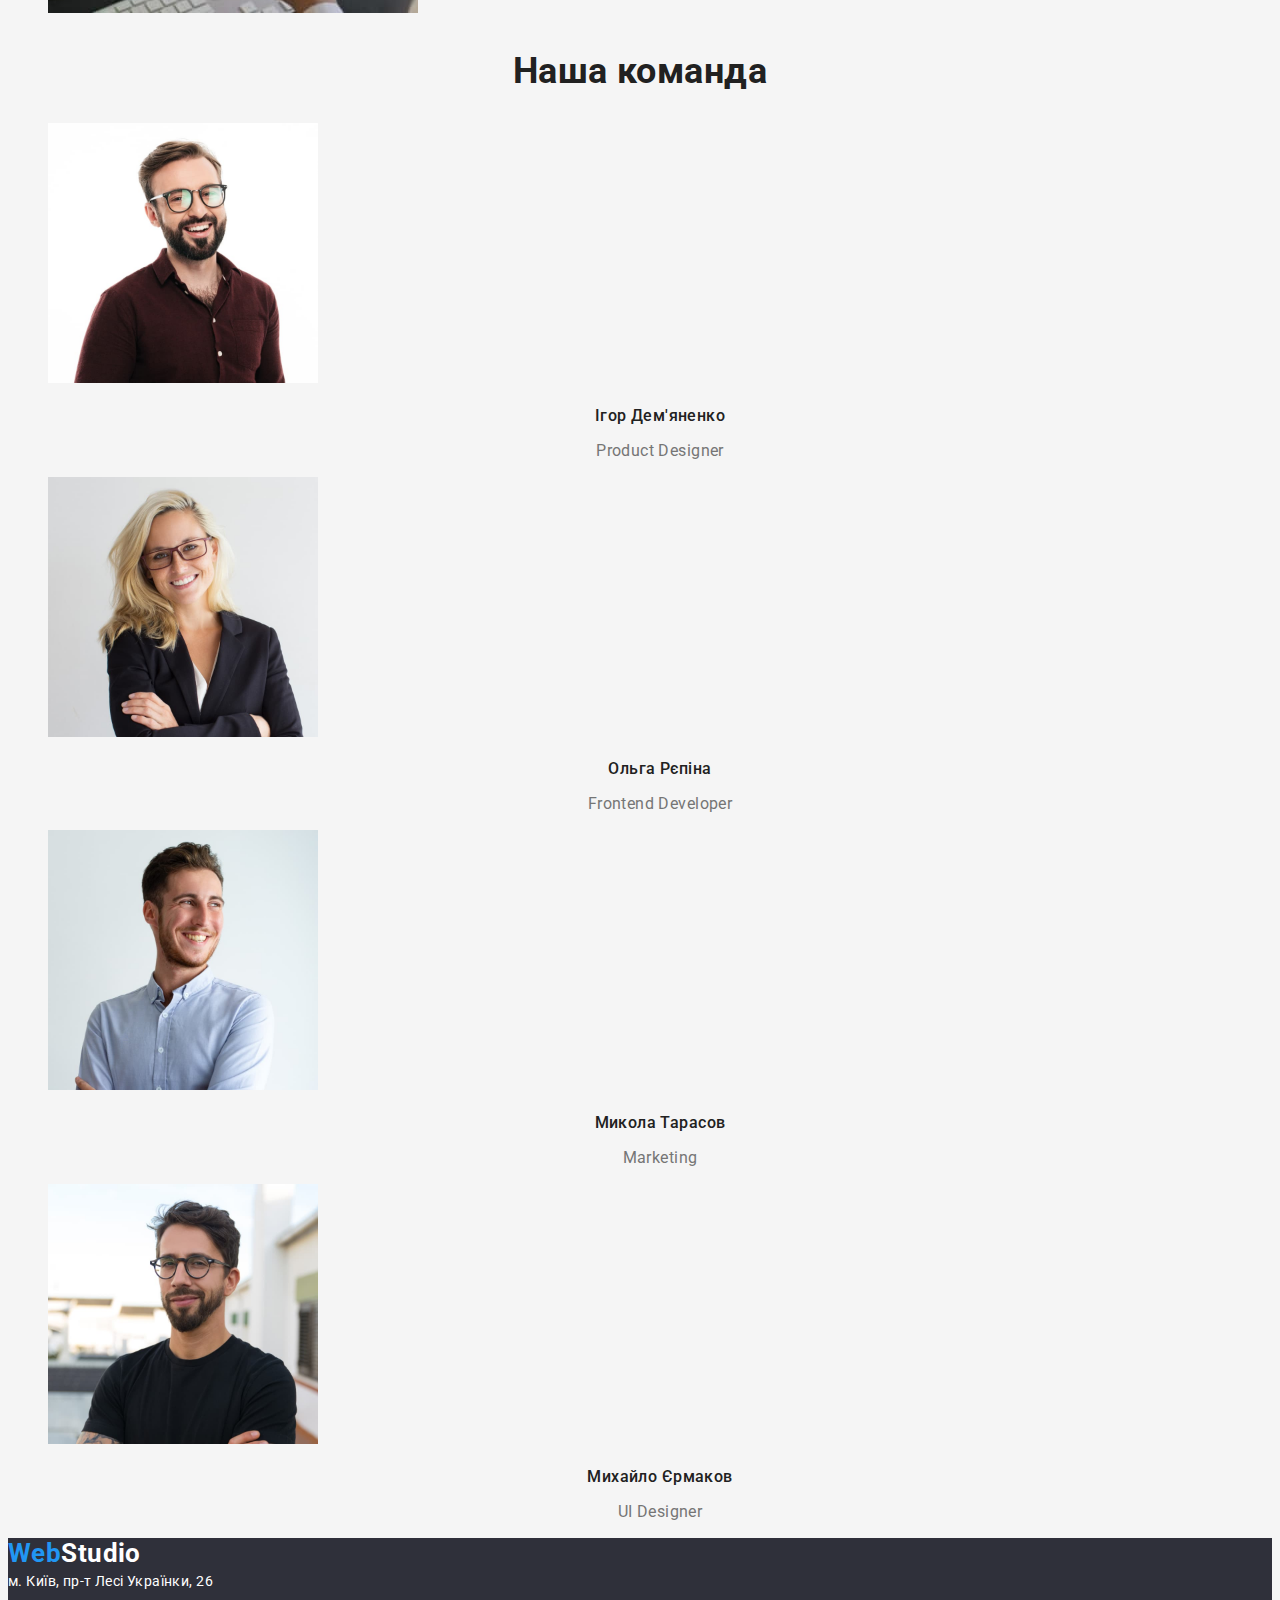
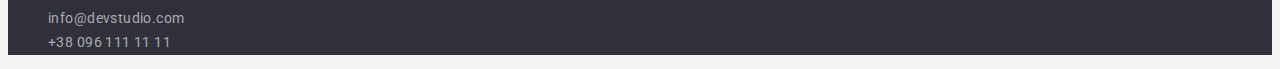
==== commit aff009bb: "Created new page portfolio" ====
--- a/index.html
+++ b/index.html
@@ -19,8 +19,8 @@
                 <span class="header-logo-part">Web</span>Studio
             </a>
             <ul class="header-list list">
-                <li class="header-item"><a href="" class="header-link link">Студія</a></li>
-                <li class="header-item"><a href="" class="header-link link">Портфоліо</a></li>
+                <li class="header-item"><a href="" class="header-link link current">Студія</a></li>
+                <li class="header-item"><a href="./portfolio.html" class="header-link link">Портфоліо</a></li>
                 <li class="header-item"><a href="" class="header-link link">Контакти</a></li>
             </ul>
         </nav>
--- a/css/styles.css
+++ b/css/styles.css
@@ -68,11 +68,10 @@
 
 .header-logo,
 .footer-logo {
-font-family: 'Raleway';
+font-family: 'Raleway' sans-serif;
 font-weight: 700;
 font-size: 26px;
 line-height: 1.19;
-letter-spacing: 0.03em;
 color: var(--black-color);
 text-decoration: none;
 }
@@ -97,6 +96,10 @@
 color: var(--primary-text-color);
 }
 
+.header-list .link.current {
+    color: var(--accent-color);
+}
+
 .header-list .link:hover,
 .header-list .link:focus {
     color: var(--accent-color);
@@ -129,6 +132,36 @@
 
 /* Button */
 
+.button {
+font-family: inherit;
+font-weight: 500;
+font-size: 16px;
+line-height: 1.62;
+text-align: center;
+letter-spacing: 0.03em;
+cursor: pointer;
+}
+
+.button-primary {
+    background-color: var(--accent-color);
+    color: var(--white-color);
+}
+
+.button-primary:hover,
+.button-primary:focus {
+    color: var(--secondary-text-color);
+}
+
+.button-secondary {
+    background-color: #F5F4FA;
+    color: var(--secondary-text-color);
+}
+
+.button-secondary:hover,
+.button-secondary:focus {
+    color: var(--accent-color);
+}
+
 .hero-button {
 font-family: inherit;
 font-weight: 700;
@@ -141,6 +174,12 @@
 border-color: transparent;
 background-color: var(--accent-color);
 color: var(--white-color);
+cursor: pointer;
+}
+
+.hero-button:hover,
+.hero-button:focus {
+    color: var(--secondary-text-color);
 }
 
 /* Sections */
@@ -150,7 +189,6 @@
 font-size: 36px;
 line-height: 1.16;
 text-align: center;
-letter-spacing: 0.03em;
 color: var(--secondary-text-color);
 }
 
@@ -158,7 +196,6 @@
 font-weight: 700;
 font-size: 14px;
 line-height: 1.14;
-letter-spacing: 0.03em;
 text-transform: uppercase;
 color: var(--secondary-text-color);
 }
@@ -168,16 +205,13 @@
     font-size: 16px;
     line-height: 1.18;
     text-align: center;
-    letter-spacing: 0.03em;
     color: var(--secondary-text-color)
 }
 
 .section-text-activity {
-font-weight: 400;
 font-size: 16px;
 line-height: 1.18;
 text-align: center;
-letter-spacing: 0.03em;
 }
 
 /* Футер */
@@ -204,4 +238,20 @@
 .footer-item .link:hover,
 .footer-item .link:focus {
     color: var(--accent-color);
+}
+
+/* Portfolio */
+
+.section-subtitle-description {
+font-weight: 700;
+font-size: 18px;
+line-height: 2;
+letter-spacing: 0.06em;
+color: var(--secondary-text-color);
+}
+
+.section-text-choise {
+font-size: 16px;
+line-height: 1.88;
+color: var(--primary-text-color);
 }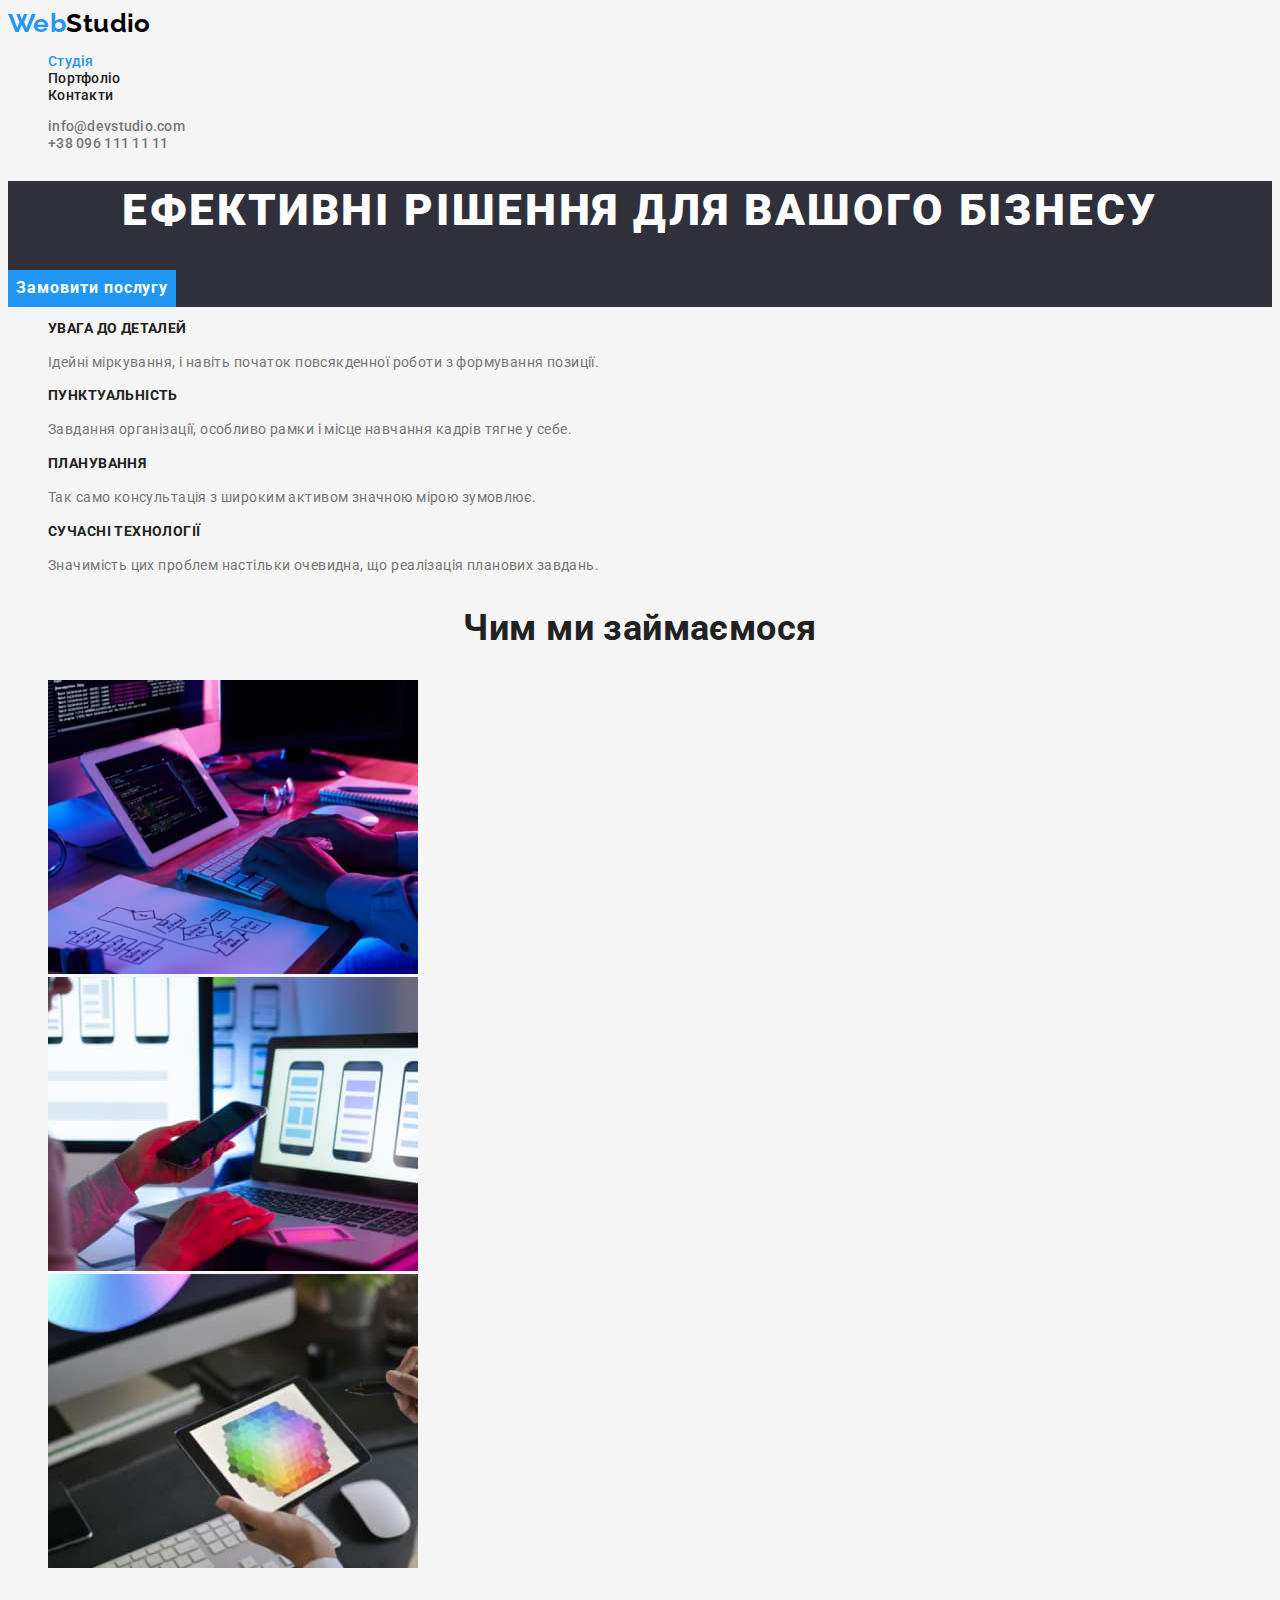
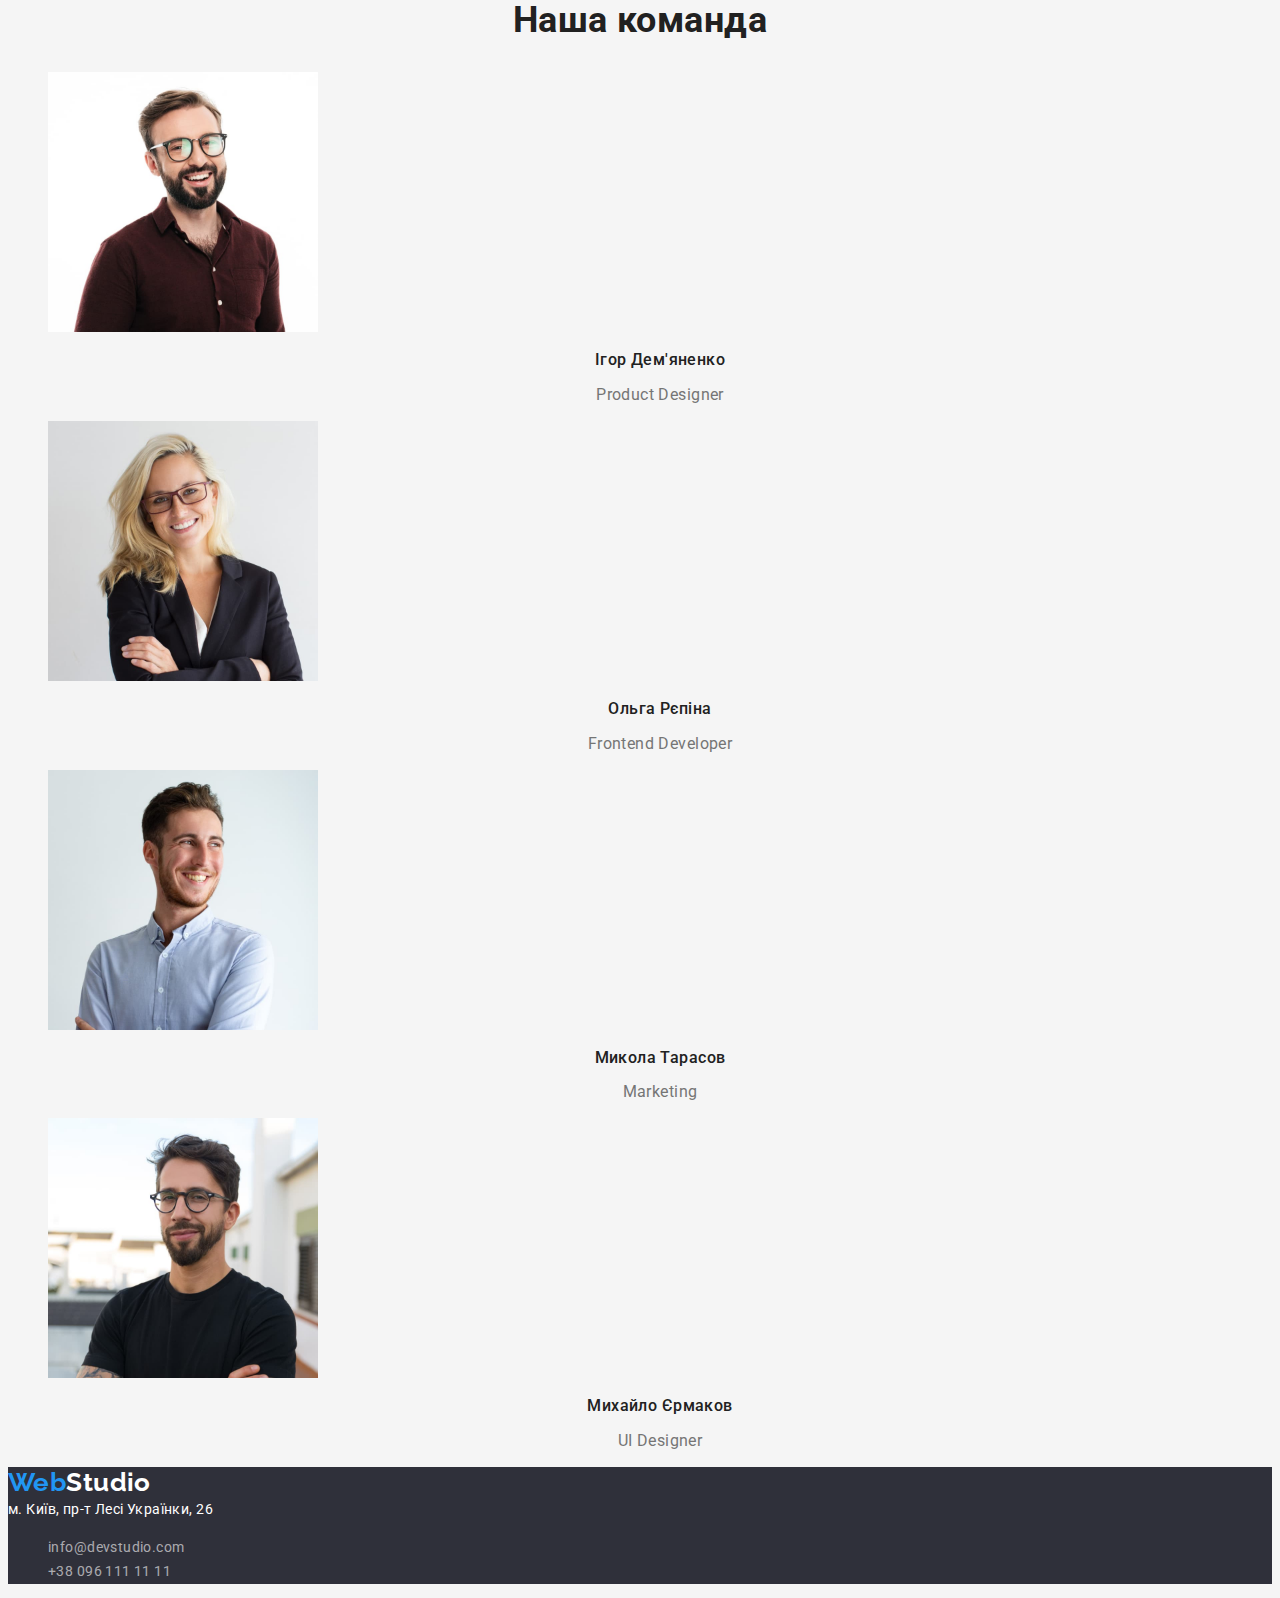
==== commit 55ab1460: "Correction for body section" ====
--- a/index.html
+++ b/index.html
@@ -45,19 +45,19 @@
             <ul class="section-list list">
                 <li class="section-item">
                     <h3 class="section-subtitle">УВАГА ДО ДЕТАЛЕЙ</h3>
-                    <p>Ідейні міркування, і навіть початок повсякденної роботи з формування позиції.</p>
+                    <p class="section-text">Ідейні міркування, і навіть початок повсякденної роботи з формування позиції.</p>
                 </li>
                 <li class="section-item">
                     <h3 class="section-subtitle">ПУНКТУАЛЬНІСТЬ</h3>
-                    <p>Завдання організації, особливо рамки і місце навчання кадрів тягне у себе.</p>
+                    <p class="section-text">Завдання організації, особливо рамки і місце навчання кадрів тягне у себе.</p>
                 </li>
                 <li class="section-item">
                     <h3 class="section-subtitle">ПЛАНУВАННЯ</h3>
-                    <p>Так само консультація з широким активом значною мірою зумовлює.</p>
+                    <p class="section-text">Так само консультація з широким активом значною мірою зумовлює.</p>
                 </li>
                 <li class="section-item">
                     <h3 class="section-subtitle">СУЧАСНІ ТЕХНОЛОГІЇ</h3>
-                    <p>Значимість цих проблем настільки очевидна, що реалізація планових завдань.</p>
+                    <p class="section-text">Значимість цих проблем настільки очевидна, що реалізація планових завдань.</p>
                 </li>
             </ul>
         </section>
--- a/css/styles.css
+++ b/css/styles.css
@@ -37,9 +37,7 @@
     color: var(--primary-text-color);
     font-family: 'Roboto', sans-serif;
 
-    font-weight: 400;
     font-size: 14px;
-    line-height: 1.71;
     letter-spacing: 0.03em
 }
 
@@ -64,11 +62,11 @@
     margin: -1px;
 }
 
-/* Шапка сайту */
+/* ----------------Шапка сайту--------------- */
 
 .header-logo,
 .footer-logo {
-font-family: 'Raleway' sans-serif;
+font-family: 'Raleway', sans-serif;
 font-weight: 700;
 font-size: 26px;
 line-height: 1.19;
@@ -114,7 +112,7 @@
     color: var(--accent-color);
 }
 
-/* Hero */
+/* -------------------Hero------------------- */
 
 .hero {
     background-color: var(--header-footer-color);
@@ -182,7 +180,7 @@
     color: var(--secondary-text-color);
 }
 
-/* Sections */
+/* ------------------Sections---------------- */
 
 .section-title {
 font-weight: 700;
@@ -198,6 +196,10 @@
 line-height: 1.14;
 text-transform: uppercase;
 color: var(--secondary-text-color);
+}
+
+.section-text {
+line-height: 1.71;
 }
 
 .section-subtitle-team {
@@ -214,7 +216,7 @@
 text-align: center;
 }
 
-/* Футер */
+/* -----------------Футер-------------------- */
 
 .footer {
 background-color: var(--header-footer-color);
@@ -228,6 +230,7 @@
 .footer-list {
 font-style: normal;
 color: var(--white-color);
+line-height: 1.71;
 }
 
 .footer-mail,
@@ -240,7 +243,7 @@
     color: var(--accent-color);
 }
 
-/* Portfolio */
+/* ---------------Portfolio------------------ */
 
 .section-subtitle-description {
 font-weight: 700;
